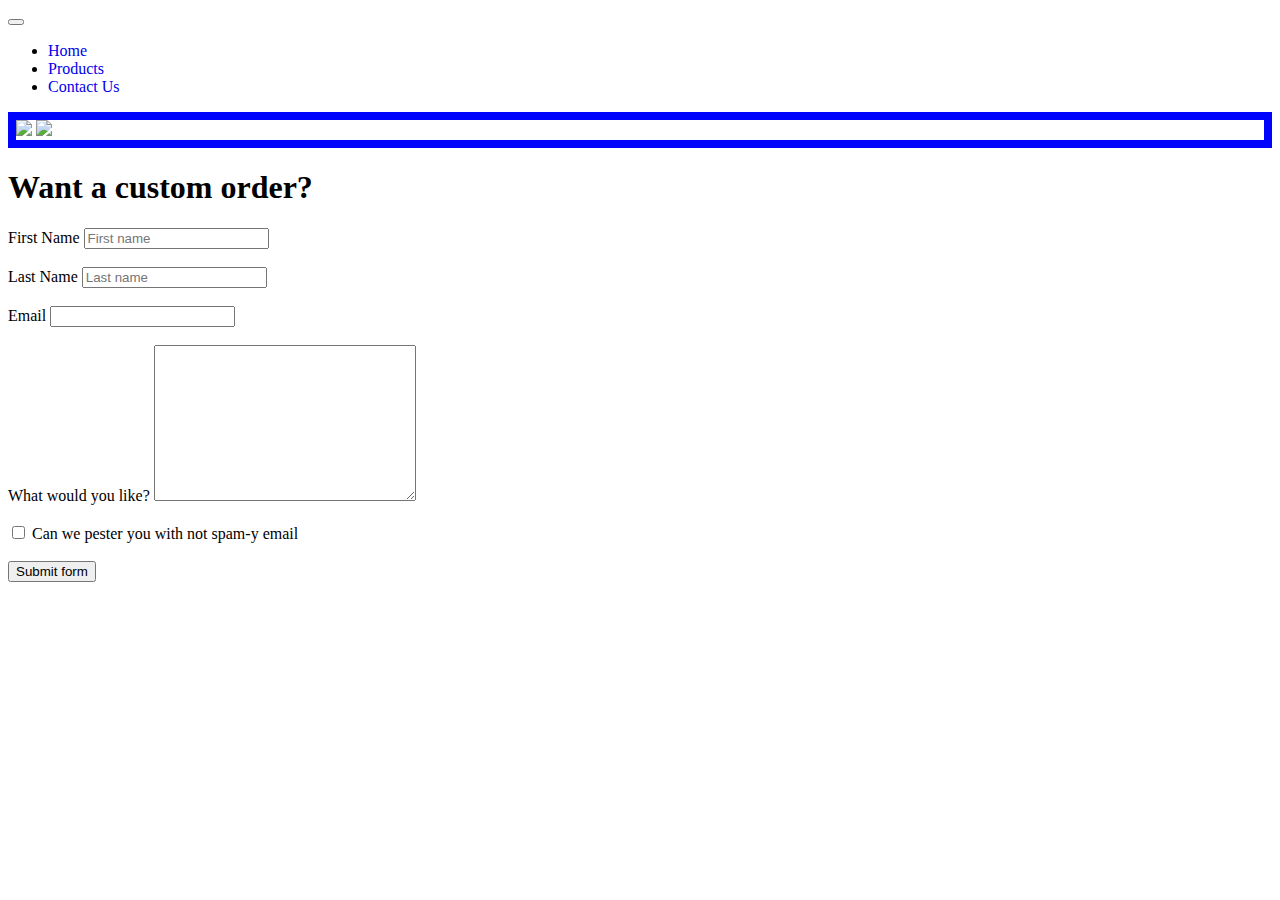
==== contact us.html @ 3692b1dc "add to git" ====
<!DOCTYPE html>
<html>

<head>
    <link rel="stylesheet" href="https://stackpath.bootstrapcdn.com/bootstrap/4.1.3/css/bootstrap.min.css" integrity="sha384-MCw98/SFnGE8fJT3GXwEOngsV7Zt27NXFoaoApmYm81iuXoPkFOJwJ8ERdknLPMO" crossorigin="anonymous">
    <script src="https://code.jquery.com/jquery-3.3.1.slim.min.js" integrity="sha384-q8i/X+965DzO0rT7abK41JStQIAqVgRVzpbzo5smXKp4YfRvH+8abtTE1Pi6jizo" crossorigin="anonymous"></script>
    <script src="https://cdnjs.cloudflare.com/ajax/libs/popper.js/1.14.3/umd/popper.min.js" integrity="sha384-ZMP7rVo3mIykV+2+9J3UJ46jBk0WLaUAdn689aCwoqbBJiSnjAK/l8WvCWPIPm49" crossorigin="anonymous"></script>
    <script src="https://stackpath.bootstrapcdn.com/bootstrap/4.1.3/js/bootstrap.min.js" integrity="sha384-ChfqqxuZUCnJSK3+MXmPNIyE6ZbWh2IMqE241rYiqJxyMiZ6OW/JmZQ5stwEULTy" crossorigin="anonymous"></script>
    <link rel="stylesheet" type="text/css" href="style.css">
    <script src="form.js"></script>
    <link href="https://fonts.googleapis.com/css?family=Merienda|Montserrat" rel="stylesheet">   
</head>

<body>
    <nav class="navbar navbar-expand-lg navbar-dark bg-primary">
        <a class="navbar-brand" href="#">

        </a>
       <button class="navbar-toggler" type="button" data-toggle="collapse" data-target="#navbarNav" aria-controls="navbarNav" aria-expanded="false" aria-label="Toggle navigation">
            <span class="navbar-toggler-icon"></span>
        </button>
        <div class="collapse navbar-collapse" id="navbarNav">
            <ul class="navbar-nav">
                <li class="nav-item active">
                    <a class="nav-link" href="index.html">Home </a>
                </li>
                <li class="nav-item">
                    <a class="nav-link" href="products.html">Products</a>
                </li>
                <li class="nav-item">
                    <a class="nav-link" href="contact us.html">Contact Us</a>
                </li>
            </ul>
        </div>
    </nav>
  
    <div class="container text-center">
        <div class="pics">
          <img width="45%" class="img-fluid" src="https://s-media-cache-ak0.pinimg.com/originals/38/f8/60/38f860fcce83fffd867ae38cb81c8b8b.jpg">
        <img width="45%" class="img-fluid" src="https://vignette.wikia.nocookie.net/smallsoldiers/images/b/bc/Gorgonites.jpg/revision/latest?cb=20130827194735">
       </div>
            <div class="row justify-content-center">
            <div class="col-md-8">
                <h1 class="display-1">Want a custom order?</h1>
                <form novalidate class="needs-validation">
                    <div class="form-group">
                        <label for="firstname">First Name</label>
                        <input type="text" class="form-control" id="firstname" placeholder="First name" required>
                        <div class="invalid-feedback">Well no name huh?</div>
                    </div>
                    <div class="form-group">
                        <label for="firstname">Last Name</label>
                        <input type="text" class="form-control" id="lastname" placeholder="Last name" required>
                        <div class="invalid-feedback">Really? Are you Madonna?</div>
                    </div>
                    <div class="form-group">
                        <label for="email">Email</label>
                        <input type="text" class="form-control" id="email" required>
                        <div class="invalid-feedback">Fine, you won't get an order recipt</div>
                    </div>
                    <div class="form-group">
                        <label for="messgae">What would you like?</label>
                        <textarea id="message" cols="30" rows="10" class="form-control" required></textarea>
                        <div class="invalid-feedback">I am not a mind reader, tell me what you want.</div>
                    </div>

                    <div class="form-check">
                        <input class="form-check-input" type="checkbox" id="check" required>
                        <label class="form-check-label" for="invalidCheck">Can we pester you with not spam-y email</label>
                        <div class="invalid-feedback">
                            You must agree to emails before submitting.
                        </div>
                    </div>
                    <button class="btn btn-primary" type="submit" onclick="myFunction()">Submit form</button>
                </form>
            </div>
        </div>
      </div>
    </body>

</html>
---- style.css ----
body {
    background-image: url("https://images.pexels.com/photos/953214/pexels-photo-953214.jpeg?cs=srgb&dl=backgrounds-blank-blue-953214.jpg&fm=jpg");
   
    
}
p {
    font-family: 'Montserrat', sans-serif;
    text-indent: 40px;
    font-size: 28px;
    padding-bottom: 10%;

}
.pics {
 border: 8px solid; color: #0004FD;
 padding: 0;
    
}
.dropdown {
    
}
.invalid-feedback{
    color: white;
}

.footer {

    position: fixed;

    left: 0;

    bottom: 0;

    width: 100%;

    background-color: blue;

    color: black;

    display:inline;

}

.footer ul {

    text-decoration: none;

}

.footer li {

    display: inline-block;

    line-height: 2;

    padding-left: 50px;

}

a {

    text-decoration: none;

}

.social {

    float: left;

    width: 25%;

    padding: 1px;

}

.row::after {

    content:"";

    clear: both;

    display: table;

}

.socialmedia {

    padding-left: 15%;

}
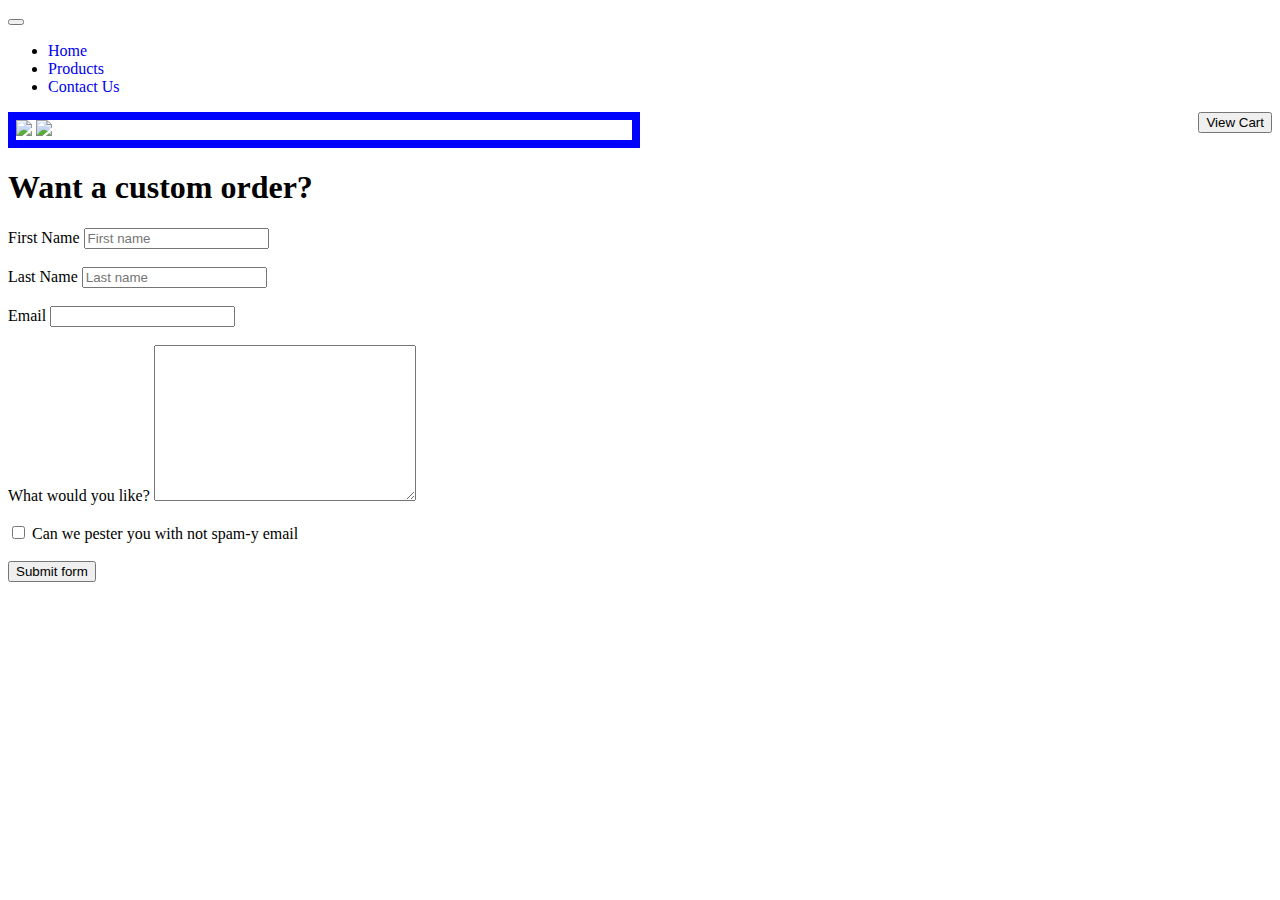
==== commit 9bc461f1: "add to git" ====
--- a/contact us.html
+++ b/contact us.html
@@ -32,6 +32,7 @@
                 </li>
             </ul>
         </div>
+        <button id="float" type="button" class="btn btn-secondary">View Cart</button>
     </nav>
   
     <div class="container text-center">
--- a/style.css
+++ b/style.css
@@ -4,6 +4,7 @@
    
     
 }
+
 p {
     font-family: 'Montserrat', sans-serif;
     text-indent: 40px;
@@ -87,4 +88,54 @@
 
     padding-left: 15%;
 
-}+}
+#float{
+    float: right;
+}
+#products{
+   padding-top: 10%;
+}
+#products2{
+   padding-top: 10%; 
+}
+
+
+.container {
+  position: relative;
+  width: 50%;
+}
+
+.image {
+  display: block;
+  width: 100%;
+  height: auto;
+}
+
+.overlay {
+  position: absolute;
+  bottom: 0;
+  left: 0;
+  right: 0;
+  background-color: #008CBA;
+  opacity: 0.75;
+  overflow: hidden;
+  width: 100%;
+  height: 0;
+  transition: .5s ease;
+}
+
+.container:hover .overlay {
+  height: 50%;
+}
+
+.text {
+  color: white;
+  font-size: 20px;
+  position: absolute;
+  top: 50%;
+  left: 50%;
+  -webkit-transform: translate(-50%, -50%);
+  -ms-transform: translate(-50%, -50%);
+  transform: translate(-50%, -50%);
+  text-align: center;
+}
